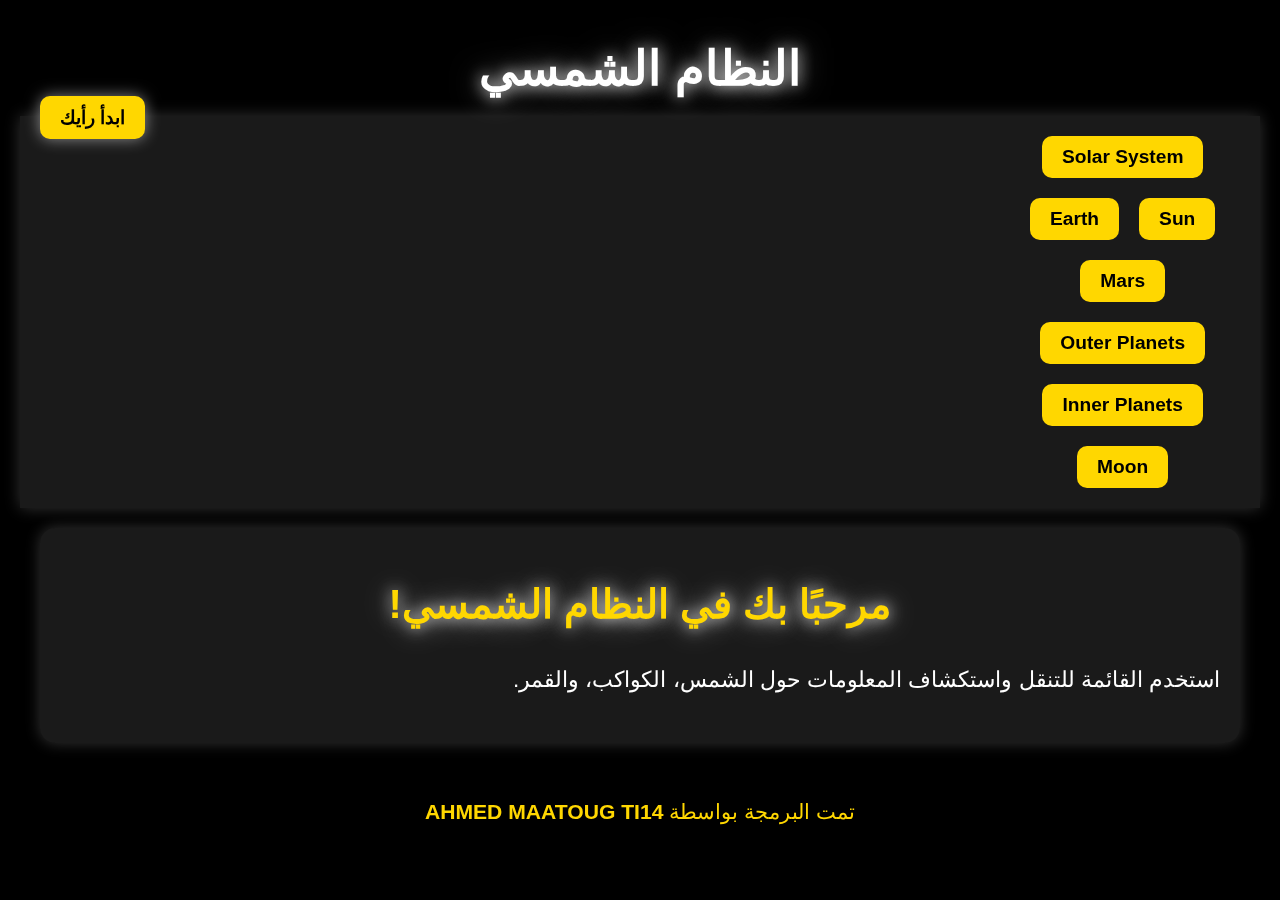
==== Systemesolaire/html/index.html @ abd97d74 "Add files via upload" ====
<!DOCTYPE html>
<html lang="ar">
<head>
    <meta charset="UTF-8">
    <meta name="viewport" content="width=device-width, initial-scale=1.0">
    <title>النظام الشمسي</title>
    <link rel="stylesheet" href="../css/stayl.css">
</head>
<body>
    <header>
        <h1>النظام الشمسي</h1>
        <button class="navigate-button" onclick="location.href='opinion.html'">ابدأ رأيك</button>
    </header>

    <nav>
        <ul class="nav-list">
            <li><a href="#" onclick="loadPage('solar_system.html')">Solar System</a></li>
            <li><a href="#" onclick="loadPage('sun.html')">Sun</a></li>
            <li><a href="#" onclick="loadPage('earth.html')">Earth</a></li>
            <li><a href="#" onclick="loadPage('mars.html')">Mars</a></li>
            <li><a href="#" onclick="loadPage('outer_planets.html')">Outer Planets</a></li>
            <li><a href="#" onclick="loadPage('inner_planets.html')">Inner Planets</a></li>
            <li><a href="#" onclick="loadPage('moon.html')">Moon</a></li>
        </ul>
    </nav>

    <main>
        <section id="content">
            <article>
                <h2>مرحبًا بك في النظام الشمسي!</h2>
                <p>استخدم القائمة للتنقل واستكشاف المعلومات حول الشمس، الكواكب، والقمر.</p>
            </article>
        </section>
    </main>

    <footer>
        <p class="programmer">تمت البرمجة بواسطة <strong>AHMED MAATOUG TI14</strong></p>
    </footer>

    <script>
        function loadPage(page) {
            fetch(page)
                .then(response => response.text())
                .then(data => {
                    document.getElementById('content').innerHTML = data;
                })
                .catch(error => console.error('Error loading page:', error));
        }
    </script>
</body>
</html>
---- Systemesolaire/css/stayl.css ----
body {
    font-family: 'Arial', sans-serif;
    background-color: #000;
    color: #fff;
    direction: rtl;
    text-align: right;
    padding: 20px;
    margin: 0;
}


h1, h2 {
    text-shadow: 0 0 15px rgba(255, 255, 255, 0.8), 0 0 30px rgba(255, 255, 255, 0.5);
}

h1 {
    font-size: 3em;
    margin: 0;
}

h2 {
    font-size: 2.5em;
    color: #FFD700;
    text-align: center;
}


header {
    background-color: rgba(0, 0, 0, 0.8);
    padding: 20px;
    text-align: center;
}

.navigate-button {
    background-color: #FFD700;
    color: #000;
    font-size: 1.2em;
    font-weight: bold;
    border: none;
    padding: 10px 20px;
    border-radius: 10px;
    box-shadow: 0 0 15px rgba(255, 255, 255, 0.5);
    cursor: pointer;
    transition: transform 0.3s ease, background-color 0.3s ease;
}


.navigate-button:hover {
    background-color: #ffa500;
    transform: scale(1.05);
}


nav {
    background-color: rgba(255, 255, 255, 0.1);
    padding: 10px 0;
    box-shadow: 0 0 15px rgba(255, 255, 255, 0.2);
    text-align: center;
}
.navigate-button{
    float: left;
    margin-right: 70%;
    
}
.nav-list {
    list-style: none;
    margin: 0;
    padding: 0;
    display: flex;
    flex-wrap: wrap;
    justify-content: center;
}

.nav-list li {
    margin: 10px;
}

.nav-list a {
    background-color: #FFD700;
    color: #000;
    font-size: 1.2em;
    font-weight: bold;
    text-decoration: none;
    padding: 10px 20px;
    border-radius: 10px;
    transition: transform 0.3s ease, background-color 0.3s ease;
    display: inline-block;
}

.nav-list a:hover {
    background-color: #ffa500;
    transform: scale(1.05);
}

/* إعدادات المحتوى */
main {
    margin: 20px;
}

article {
    background-color: rgba(255, 255, 255, 0.1);
    padding: 20px;
    border-radius: 15px;
    box-shadow: 0 0 15px rgba(255, 255, 255, 0.2);
    transition: transform 0.3s ease;
}

article:hover {
    transform: scale(1.05);
}

p {
    font-size: 1.4em;
    line-height: 1.8;
}


footer {
    text-align: center;
    margin-top: 50px;
    font-size: 1.2em;
    color: #FFD700;
}

.programmer {
    font-size: 1.1em;
    color: #FFD700;
}
img{
    width: 300px;

}


@media (max-width: 768px) {
    .nav-list {
        flex-direction: column;
        align-items: center;
    }

    .nav-list li {
        margin: 5px 0;
    }
}
@keyframes stars {
    0% { background-position: 0 0; }
    100% { background-position: -10000px 10000px; }
}

body::before {
    content: "";
    position: fixed;
    top: 0;
    left: 0;
    width: 100%;
    height: 100%;
    background: url('https://www.transparenttextures.com/patterns/stardust.png');
    z-index: -1;
    animation: stars 100s linear infinite;
    opacity: 0.2;
}
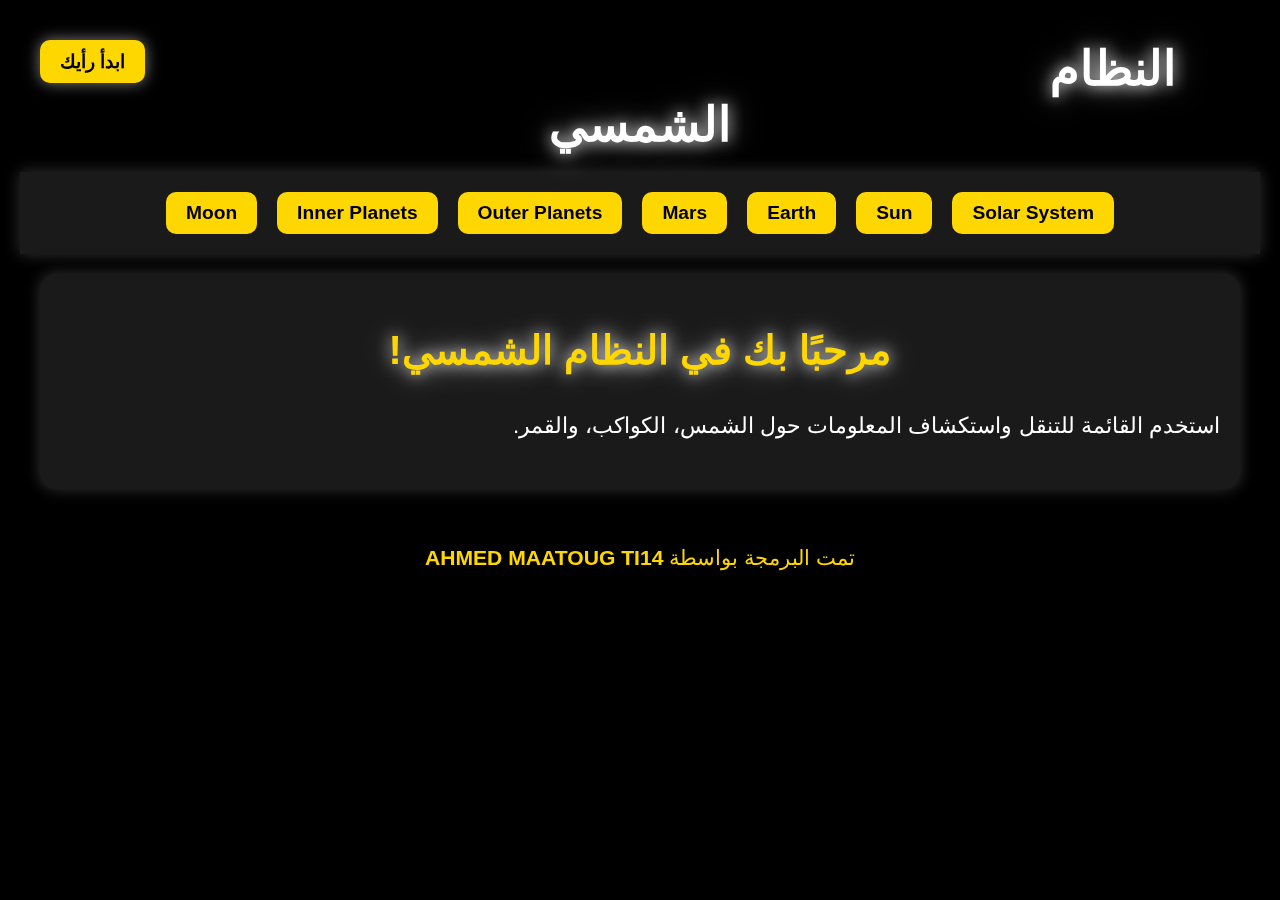
==== commit 8f153088: "Add files via upload" ====
--- a/Systemesolaire/html/index.html
+++ b/Systemesolaire/html/index.html
@@ -8,8 +8,9 @@
 </head>
 <body>
     <header>
+        <button class="navigate-button" onclick="location.href='opinion.html'">ابدأ رأيك</button>
         <h1>النظام الشمسي</h1>
-        <button class="navigate-button" onclick="location.href='opinion.html'">ابدأ رأيك</button>
+        
     </header>
 
     <nav>
--- a/Systemesolaire/css/stayl.css
+++ b/Systemesolaire/css/stayl.css
@@ -93,7 +93,7 @@
     transform: scale(1.05);
 }
 
-/* إعدادات المحتوى */
+
 main {
     margin: 20px;
 }
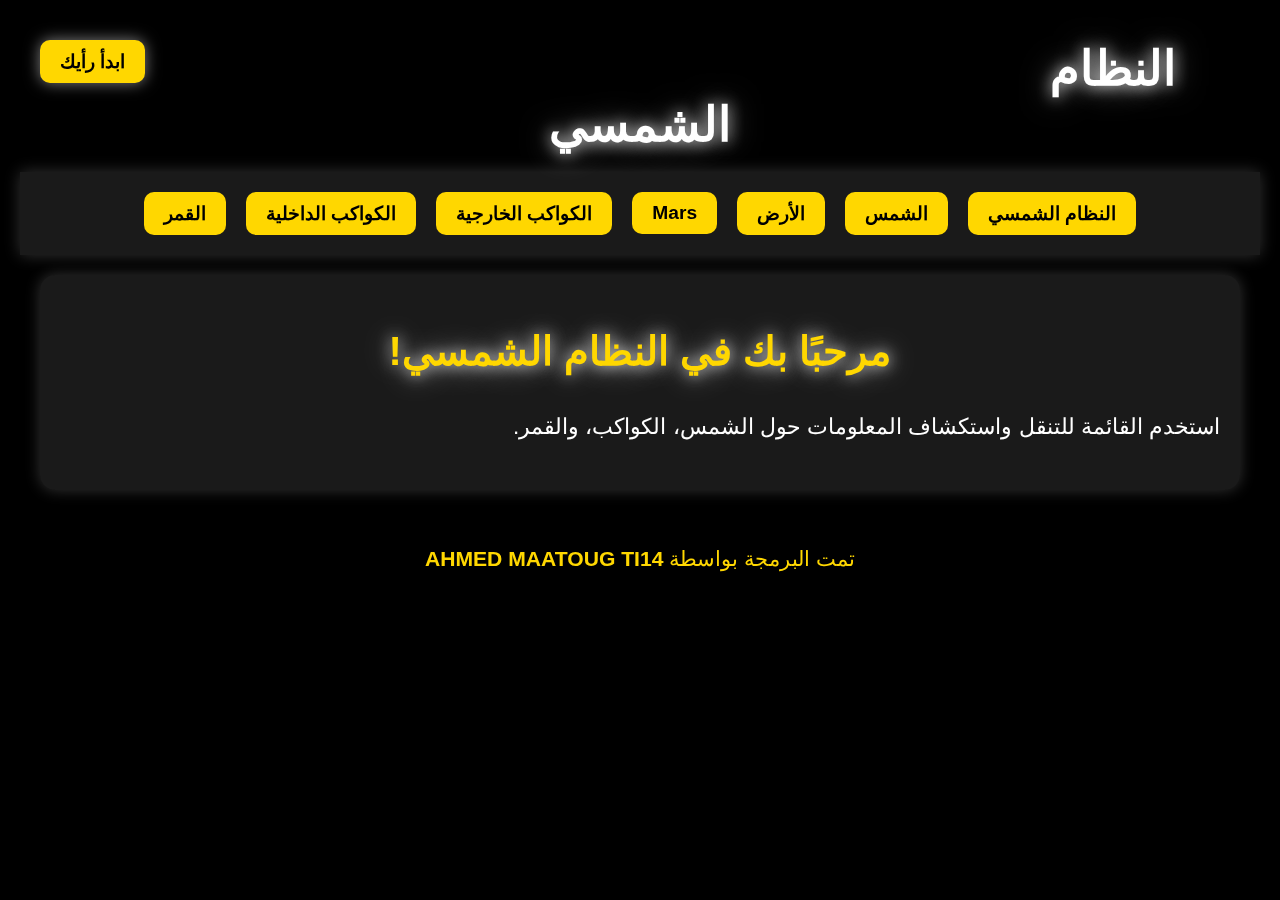
==== commit 8ddabb55: "Update index.html" ====
--- a/Systemesolaire/html/index.html
+++ b/Systemesolaire/html/index.html
@@ -15,13 +15,13 @@
 
     <nav>
         <ul class="nav-list">
-            <li><a href="#" onclick="loadPage('solar_system.html')">Solar System</a></li>
-            <li><a href="#" onclick="loadPage('sun.html')">Sun</a></li>
-            <li><a href="#" onclick="loadPage('earth.html')">Earth</a></li>
+            <li><a href="#" onclick="loadPage('solar_system.html')">النظام الشمسي</a></li>
+            <li><a href="#" onclick="loadPage('sun.html')">الشمس</a></li>
+            <li><a href="#" onclick="loadPage('earth.html')">الأرض</a></li>
             <li><a href="#" onclick="loadPage('mars.html')">Mars</a></li>
-            <li><a href="#" onclick="loadPage('outer_planets.html')">Outer Planets</a></li>
-            <li><a href="#" onclick="loadPage('inner_planets.html')">Inner Planets</a></li>
-            <li><a href="#" onclick="loadPage('moon.html')">Moon</a></li>
+            <li><a href="#" onclick="loadPage('outer_planets.html')">الكواكب الخارجية</a></li>
+            <li><a href="#" onclick="loadPage('inner_planets.html')">الكواكب الداخلية</a></li>
+            <li><a href="#" onclick="loadPage('moon.html')">القمر</a></li>
         </ul>
     </nav>
 
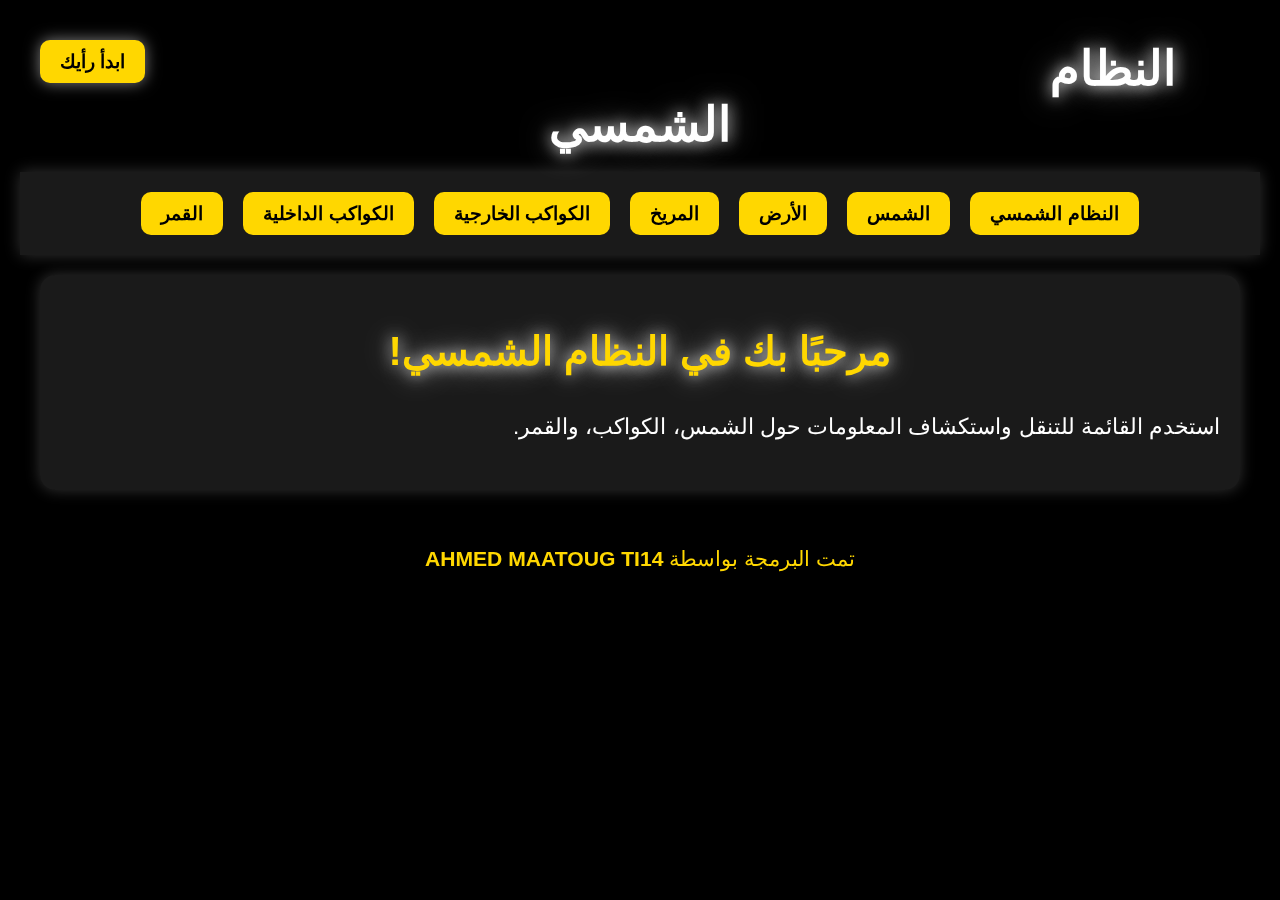
==== commit ee54b996: "Update index.html" ====
--- a/Systemesolaire/html/index.html
+++ b/Systemesolaire/html/index.html
@@ -18,7 +18,7 @@
             <li><a href="#" onclick="loadPage('solar_system.html')">النظام الشمسي</a></li>
             <li><a href="#" onclick="loadPage('sun.html')">الشمس</a></li>
             <li><a href="#" onclick="loadPage('earth.html')">الأرض</a></li>
-            <li><a href="#" onclick="loadPage('mars.html')">Mars</a></li>
+            <li><a href="#" onclick="loadPage('mars.html')">المريخ</a></li>
             <li><a href="#" onclick="loadPage('outer_planets.html')">الكواكب الخارجية</a></li>
             <li><a href="#" onclick="loadPage('inner_planets.html')">الكواكب الداخلية</a></li>
             <li><a href="#" onclick="loadPage('moon.html')">القمر</a></li>
